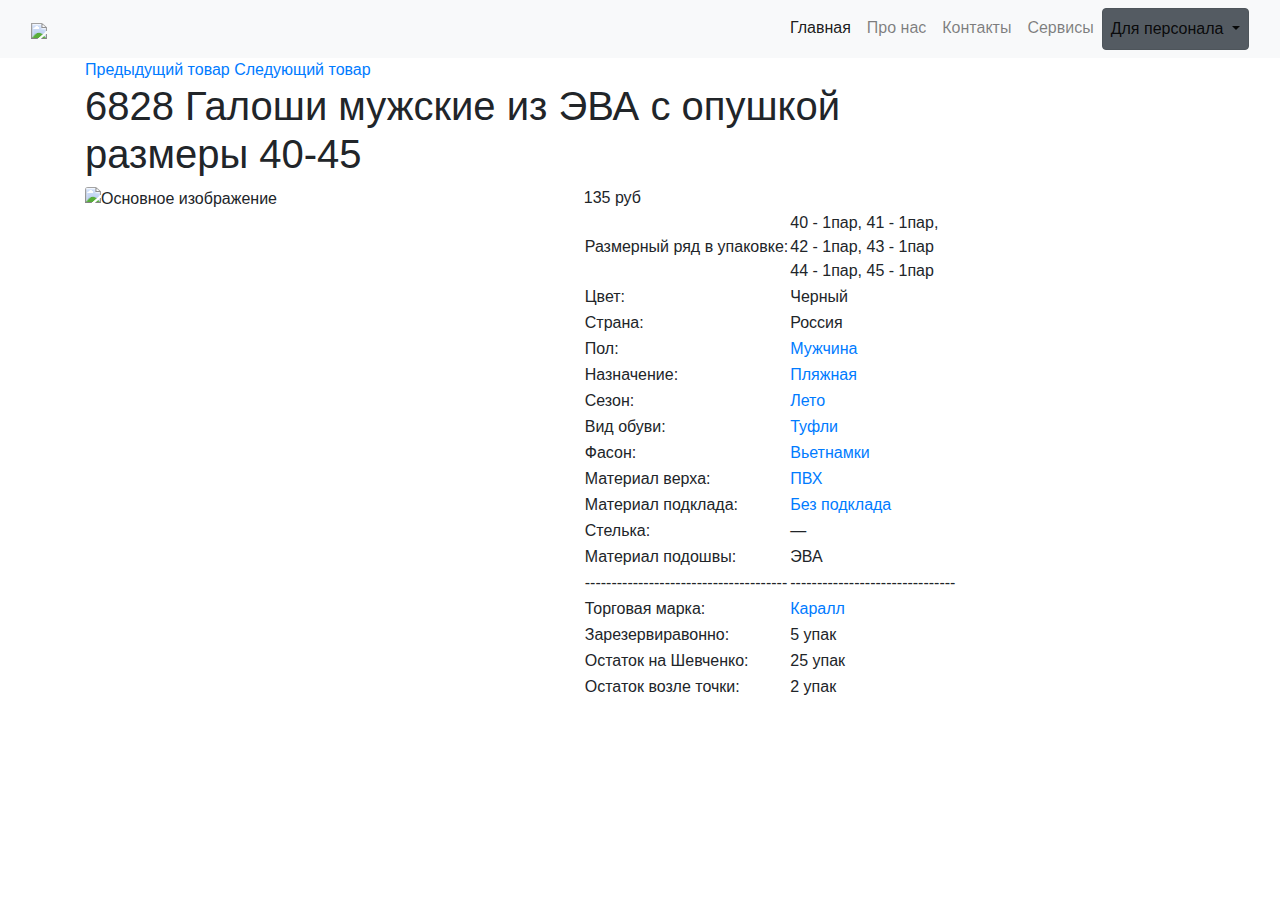
==== Card.html @ a3d5fc8b "Добавленн шаблон карточек товара. Дохера надо доработать" ====
<!DOCTYPE html>
<html lang="en" dir="ltr">
<head>
  <meta charset="utf-8">
  <meta name="viewport" content="width=device-width, instal-scale=1.0">
  <meta http-equiv="X-UA-Compatible" content="ie=edge">
  <title>Верстка сайтов на Bootstrap</title>
  <link rel="stylesheet"
  href="https://maxcdn.bootstrapcdn.com/bootstrap/4.0.0/css/bootstrap.min.css">
  <script src="https://ajax.googleapis.com/ajax/libs/jquery/3.3.1/jquery.min.js"></script>
  <script src="https://cdnjs.cloudflare.com/ajax/libs/popper.js/1.12.9/umd/popper.min.js"></script>
  <script src="https://maxcdn.bootstrapcdn.com/bootstrap/4.0.0/js/bootstrap.min.js"></script>
  <script src="https://use.fontawesome.com/releases/v5.0.8/js/all.js"></script>
  <link rel="stylesheet" href="css/main.css">
</head>
<body>
<!--Шапка сайта -->
 <nav class="navbar navbar-expand-md navbar-light bg-light sticky-top">
  <div class="container-fluid">
    <a href="#" class="navbar-brand"><img src="img/logo.jpg"></a>
    <button class="navbar-toggler"type="button"
    data-toggle="collapse"
    data-target="#navbarResponsive">
      <span class="navbar-toggler-icon"></span>
    </button>
    <div class="collapse navbar-collapse"
    id="navbarResponsive">
      <ul class="navbar-nav ml-auto">
        <li class="nav-item active" >
            <a href="index.html" class="nav-link">Главная</a>
        </li>
        <li class="nav-item">
            <a href="#" class="nav-link">Про нас</a>
        </li>
        <li class="nav-item">
            <a href="#" class="nav-link">Контакты</a>
        </li>
        <li class="nav-item">
            <a href="#" class="nav-link">Сервисы</a>
        </li>
        <li class="nav-item">
          <div class="dropdown show">
            <a href="#" class="nav-link btn btn-secondary dropdown-toggle"
            role="button" id="dropdownMenuLink" data-toggle="dropdown"
            aria-haspopup="true" aria-expanded="false">Для персонала
            </a>
            <div class="dropdown-menu" aria-labelledby="dropdownMenuLink">
              <a class="dropdown-item" href="debtors.html">Должники</a>
              <a class="dropdown-item" href="#">Another action</a>
              <a class="dropdown-item" href="#">Something else here</a>
            </div>
          </div>
        </li>
      </ul>
    </div>
  </div>

 </nav>

<!--Контент для заригестрированных юзеров-->
<div class="container">
  <div class="row">
  <div class="col-xs-12 col-sm-8 col-md-9 col-lg-9">
    <div class="product-card">
      <div class="product-card_head-links">
        <a href="/tufli_effa_vetnamki_dlya_devochki_208513" class="product-card_head-links_prev">Предыдущий товар</a>
        <a href="/tufli_effa_vetnamki_dlya_devochki_209253" class="product-card_head-links_next">Следующий товар</a>
      </div>
    <h1 itemprop="name">6828 Галоши мужские из ЭВА с опушкой размеры 40-45</h1>
    <div class="row">
<div class="col-xs-12 col-sm-7 col-md-7 col-lg-7" style="width: 56.5%;">
  <img src="http://botinki23.ru/static/images/shoes/6829.jpg" alt="Основное изображение" title="Основное изображение" class="card-img-top" itemprop="image">
</div>
<div class="col-xs-12 col-sm-5 col-md-5 col-lg-5" style="width: 43.5%;" itemprop="offers" itemscope="" itemtype="http://schema.org/AggregateOffer">
<div class="product-card_summ">
  <span itemprop="lowPrice">135</span> руб<meta itemprop="priceCurrency" content="RUB">
 </div>
<div class="product-card_descr">
<table class="item-property">
<tbody>
 <tr>
  <td style="width: 174px;">Размерный ряд в упаковке: </td>
  <td class="size-font">
    <span>40 </span> <span class="font14">- 1пар, </span>
    <span>41 </span> <span class="font14">- 1пар, <br></span>
    <span>42 </span> <span class="font14">- 1пар, </span>
    <span>43 </span> <span class="font14">- 1пар <br></span>
    <span>44 </span> <span class="font14">- 1пар, </span>
    <span>45 </span> <span class="font14">- 1пар <br></span>
  </td>
 </tr>
<tr>
<td>Цвет:</td>
<td class="color">Черный</td>
</tr>
<tr>
<td>Страна:</td>
<td>Россия</td>
</tr>
<tr><td>Пол: </td><td><a href="/detskaya-obuv-dlya-malchik">
<span class="property-color">Мужчина</span></a></td></tr>

<tr><td>Назначение: </td><td><a href="/detskaya-obuv-naznachenie-plyazhnaya">
<span class="property-color">Пляжная</span></a></td></tr>
<tr><td>Сезон: </td><td><a href="/detskaya-obuv-sezon-leto">
<span class="property-color">Лето</span></a></td></tr>
<tr><td>Вид обуви: </td><td><a href="/detskie_tufli">
<span class="property-color">Туфли</span></a></td></tr>
<tr><td>Фасон: </td><td><a href="/detskie-vetnamki">
<span class="property-color">Вьетнамки</span></a></td></tr>
<tr><td>Материал верха: </td><td><a href="/detskaya-obuv-iz-pvh">
<span class="property-color">ПВХ</span></a></td></tr>
<tr><td>Материал подклада: </td><td><a href="/detskaya-obuv-s-podkladom-iz-bezpodklad">
<span class="property-color">Без подклада</span></a></td></tr>
<tr>
<td>Стелька:</td>
<td>—</td>
</tr>
<tr>
<td>Материал подошвы:</td>
<td>ЭВА</td>
</tr>
<!--ТО что видят только работники--->
<tr><td>--------------------------------------</td><td>-------------------------------</td> </tr>
<tr><td>Торговая марка: </td><td><a href="/detskaya-obuv-effa">
<span class="property-color">Каралл</span></a></td></tr>
<tr><td>Зарезервиравонно: </td><td>
<span class="property-color">5 упак</span></td></tr>
<tr><td>Остаток на Шевченко: </td><td>
<span class="property-color">25 упак</span></td></tr>
<tr><td>Остаток возле точки: </td><td>
<span class="property-color">2 упак</span></td></tr>
</tbody>
</table>
</div>
</div>
</div>
    </div>



  </div>

  </div>

</div>

 </body>
 </html>
---- css/main.css ----
td{
  white-space:nowrap;
} !important

.btn{
  padding-left:: 200px;
} !important

.margin{
  margin-top: 200px !important;
}
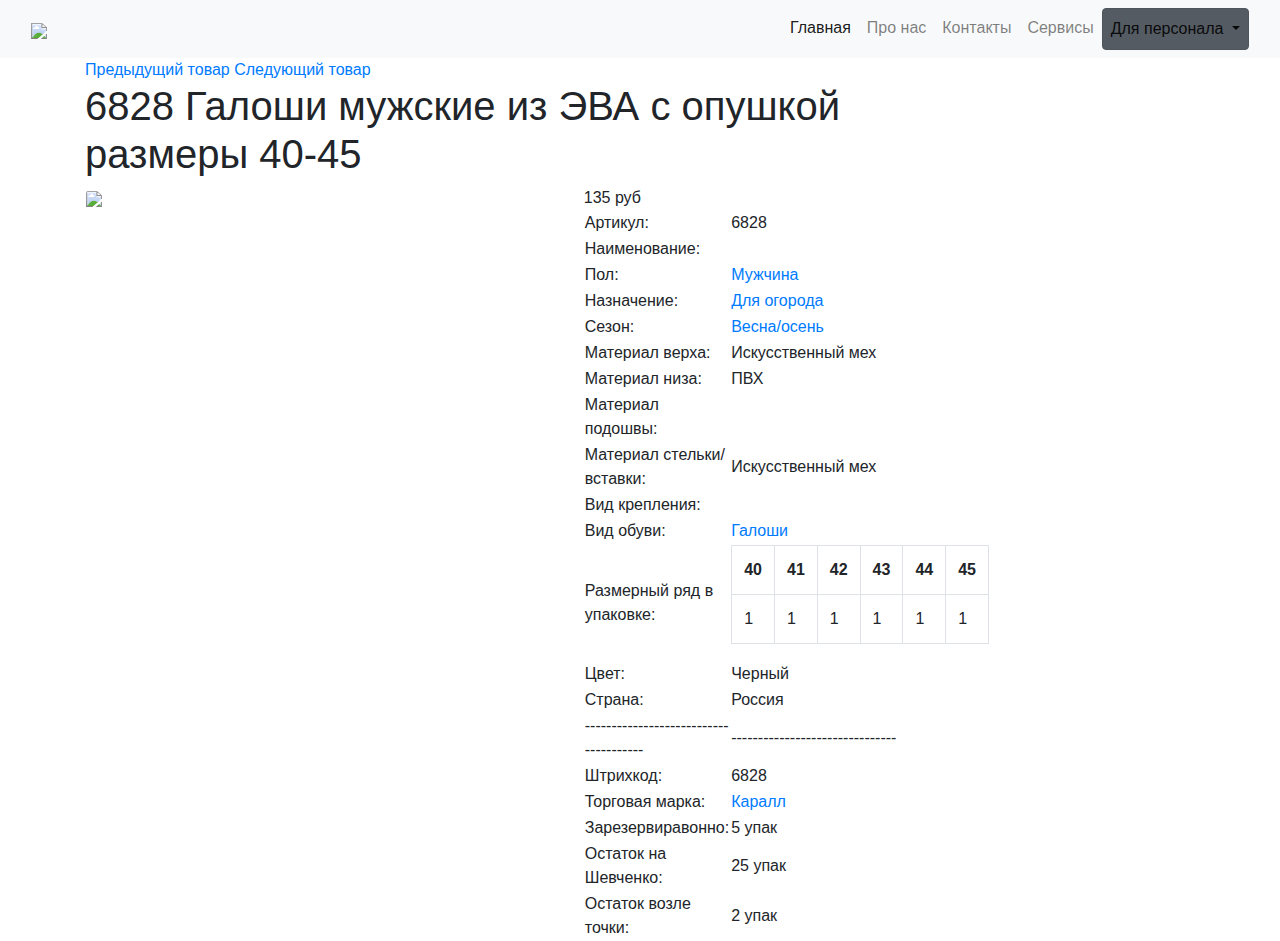
==== commit 377a2f6d: "Сделал нормальную карочка товара с выдвижной картинкой c js и css" ====
--- a/Card.html
+++ b/Card.html
@@ -11,7 +11,7 @@
   <script src="https://cdnjs.cloudflare.com/ajax/libs/popper.js/1.12.9/umd/popper.min.js"></script>
   <script src="https://maxcdn.bootstrapcdn.com/bootstrap/4.0.0/js/bootstrap.min.js"></script>
   <script src="https://use.fontawesome.com/releases/v5.0.8/js/all.js"></script>
-  <link rel="stylesheet" href="css/main.css">
+  <link rel="stylesheet" href="css/imageNaCard.css">
 </head>
 <body>
 <!--Шапка сайта -->
@@ -57,7 +57,7 @@
 
  </nav>
 
-<!--Контент для заригестрированных юзеров-->
+
 <div class="container">
   <div class="row">
   <div class="col-xs-12 col-sm-8 col-md-9 col-lg-9">
@@ -68,25 +68,83 @@
       </div>
     <h1 itemprop="name">6828 Галоши мужские из ЭВА с опушкой размеры 40-45</h1>
     <div class="row">
-<div class="col-xs-12 col-sm-7 col-md-7 col-lg-7" style="width: 56.5%;">
-  <img src="http://botinki23.ru/static/images/shoes/6829.jpg" alt="Основное изображение" title="Основное изображение" class="card-img-top" itemprop="image">
-</div>
-<div class="col-xs-12 col-sm-5 col-md-5 col-lg-5" style="width: 43.5%;" itemprop="offers" itemscope="" itemtype="http://schema.org/AggregateOffer">
-<div class="product-card_summ">
+<div class="col-xs-12 col-sm-7 col-md-7 col-lg-7 image__wrapper" style="width: 56.5%;">
+  <img src="http://botinki23.ru/static/images/shoes/6829.jpg"class="card-img-top minimized">
+</div>
+<div class="col-xs-12 col-sm-5 col-md-5 col-lg-5" style="width: 43.5%;"itemprop="offers" itemscope="" itemtype="http://schema.org/AggregateOffer">
+  <!--Контент для заригестрированных юзеров-->
+<div class="product-card_summ registered">
   <span itemprop="lowPrice">135</span> руб<meta itemprop="priceCurrency" content="RUB">
  </div>
 <div class="product-card_descr">
 <table class="item-property">
 <tbody>
+  <tr>
+    <td>Артикул:</td>
+    <td>6828</td>
+  </tr>
+  <tr>
+    <td>Наименование:</td>
+    <td></td>
+  </tr>
+  <tr><td>Пол: </td><td><a href="/detskaya-obuv-dlya-malchik">
+  <span class="property-color">Мужчина</span></a></td></tr>
+  <tr>
+    <td>Назначение:</td>
+    <td><a href="/Dlia ogoroda">Для огорода</a></td>
+  </tr>
+  <tr>
+    <td>Сезон:</td>
+    <td><a href="/vesna'/'osen">Весна/осень</a></td>
+  </tr>
+  <tr>
+    <td>Материал верха:</td>
+    <td>Искусственный мех</td>
+  </tr>
+  <tr>
+    <td>Материал низа:</td>
+    <td>ПВХ</td>
+  </tr>
+  <tr>
+    <td>Материал подошвы:</td>
+    <td></td>
+  </tr>
+  <tr>
+    <td>Материал стельки/вставки:</td>
+    <td>Искусственный мех</td>
+  </tr>
+  <tr>
+    <td>Вид крепления:</td>
+    <td></td>
+  </tr>
+  <tr>
+    <td>Вид обуви:</td>
+    <td><a href ='/galosh'>Галоши </a></td>
+  </tr>
  <tr>
   <td style="width: 174px;">Размерный ряд в упаковке: </td>
-  <td class="size-font">
-    <span>40 </span> <span class="font14">- 1пар, </span>
-    <span>41 </span> <span class="font14">- 1пар, <br></span>
-    <span>42 </span> <span class="font14">- 1пар, </span>
-    <span>43 </span> <span class="font14">- 1пар <br></span>
-    <span>44 </span> <span class="font14">- 1пар, </span>
-    <span>45 </span> <span class="font14">- 1пар <br></span>
+  <td >
+    <table class="table table-bordered">
+      <tbody>
+        <tr>
+          <th>40</th>
+          <th>41</th>
+          <th>42</th>
+          <th>43</th>
+          <th>44</th>
+          <th>45</th>
+        </tr>
+        <tr>
+          <td>1</td>
+          <td>1</td>
+          <td>1</td>
+          <td>1</td>
+          <td>1</td>
+          <td>1</td>
+        </tr>
+      </tbody>
+    </table>
+
   </td>
  </tr>
 <tr>
@@ -97,31 +155,13 @@
 <td>Страна:</td>
 <td>Россия</td>
 </tr>
-<tr><td>Пол: </td><td><a href="/detskaya-obuv-dlya-malchik">
-<span class="property-color">Мужчина</span></a></td></tr>
-
-<tr><td>Назначение: </td><td><a href="/detskaya-obuv-naznachenie-plyazhnaya">
-<span class="property-color">Пляжная</span></a></td></tr>
-<tr><td>Сезон: </td><td><a href="/detskaya-obuv-sezon-leto">
-<span class="property-color">Лето</span></a></td></tr>
-<tr><td>Вид обуви: </td><td><a href="/detskie_tufli">
-<span class="property-color">Туфли</span></a></td></tr>
-<tr><td>Фасон: </td><td><a href="/detskie-vetnamki">
-<span class="property-color">Вьетнамки</span></a></td></tr>
-<tr><td>Материал верха: </td><td><a href="/detskaya-obuv-iz-pvh">
-<span class="property-color">ПВХ</span></a></td></tr>
-<tr><td>Материал подклада: </td><td><a href="/detskaya-obuv-s-podkladom-iz-bezpodklad">
-<span class="property-color">Без подклада</span></a></td></tr>
-<tr>
-<td>Стелька:</td>
-<td>—</td>
-</tr>
-<tr>
-<td>Материал подошвы:</td>
-<td>ЭВА</td>
-</tr>
+<tr>
 <!--ТО что видят только работники--->
 <tr><td>--------------------------------------</td><td>-------------------------------</td> </tr>
+<tr>
+  <td>Штрихкод:</td>
+  <td>6828</td>
+</tr>
 <tr><td>Торговая марка: </td><td><a href="/detskaya-obuv-effa">
 <span class="property-color">Каралл</span></a></td></tr>
 <tr><td>Зарезервиравонно: </td><td>
@@ -144,6 +184,30 @@
   </div>
 
 </div>
+<script type="text/javascript">
+
+$(function(){
+  $('.minimized').click(function(event) {
+    var i_path = $(this).attr('src');
+    $('body').append('<div id="overlay"></div><div id="magnify"><img src="'+i_path+'"><div id="close-popup"><i></i></div></div>');
+    $('#magnify').css({
+     left: ($(document).width() - $('#magnify').outerWidth())/2,
+     // top: ($(document).height() - $('#magnify').outerHeight())/2 upd: 24.10.2016
+            top: ($(window).height() - $('#magnify').outerHeight())/2
+   });
+    $('#overlay, #magnify').fadeIn('fast');
+  });
+
+  $('body').on('click', '#close-popup, #overlay', function(event) {
+    event.preventDefault();
+
+    $('#overlay, #magnify').fadeOut('fast', function() {
+      $('#close-popup, #magnify, #overlay').remove();
+    });
+  });
+});
+
+</script>
 
  </body>
  </html>
--- a/css/imageNaCard.css
+++ b/css/imageNaCard.css
@@ -0,0 +1,71 @@
+/* картинка на странице */
+.minimized {
+  width: 300px;
+  cursor: pointer;
+  border: 1px solid #FFF;
+}
+
+.minimized:hover {
+  border: 1px solid yellow;
+}
+
+/* увеличенная картинка */
+#magnify {
+  display: none;
+
+  /* position: absolute; upd: 24.10.2016 */
+  position: fixed;
+  max-width: 600px;
+  height: auto;
+  z-index: 9999;
+}
+
+#magnify img {
+  width: 100%;
+}
+
+/* затемняющий фон */
+#overlay {
+  display: none;
+
+  background: #000;
+  position: fixed;
+  top: 0;
+  left: 0;
+  height: 100%;
+  width: 100%;
+  opacity: 0.5;
+  z-index: 9990;
+}
+
+/* кнопка закрытия */
+#close-popup {
+  width: 30px;
+  height: 30px;
+
+  background: #FFFFFF;
+  border: 1px solid #AFAFAF;
+  border-radius: 15px;
+  cursor: pointer;
+  position: absolute;
+  top: 15px;
+  right: 15px;
+}
+
+#close-popup i {
+  width: 30px;
+  height: 30px;
+  background: url(https://codernote.ru/files/cross.png) no-repeat center center;
+  background-size: 16px 16px;
+  display: block;
+}
+
+@keyframes rota {
+ 25% { transform: rotate(360deg); }
+}
+
+#close-popup:hover {
+  animation: rota 4s infinite normal;
+  -webkit-animation-iteration-count: 1;
+  animation-iteration-count: 1;
+}
